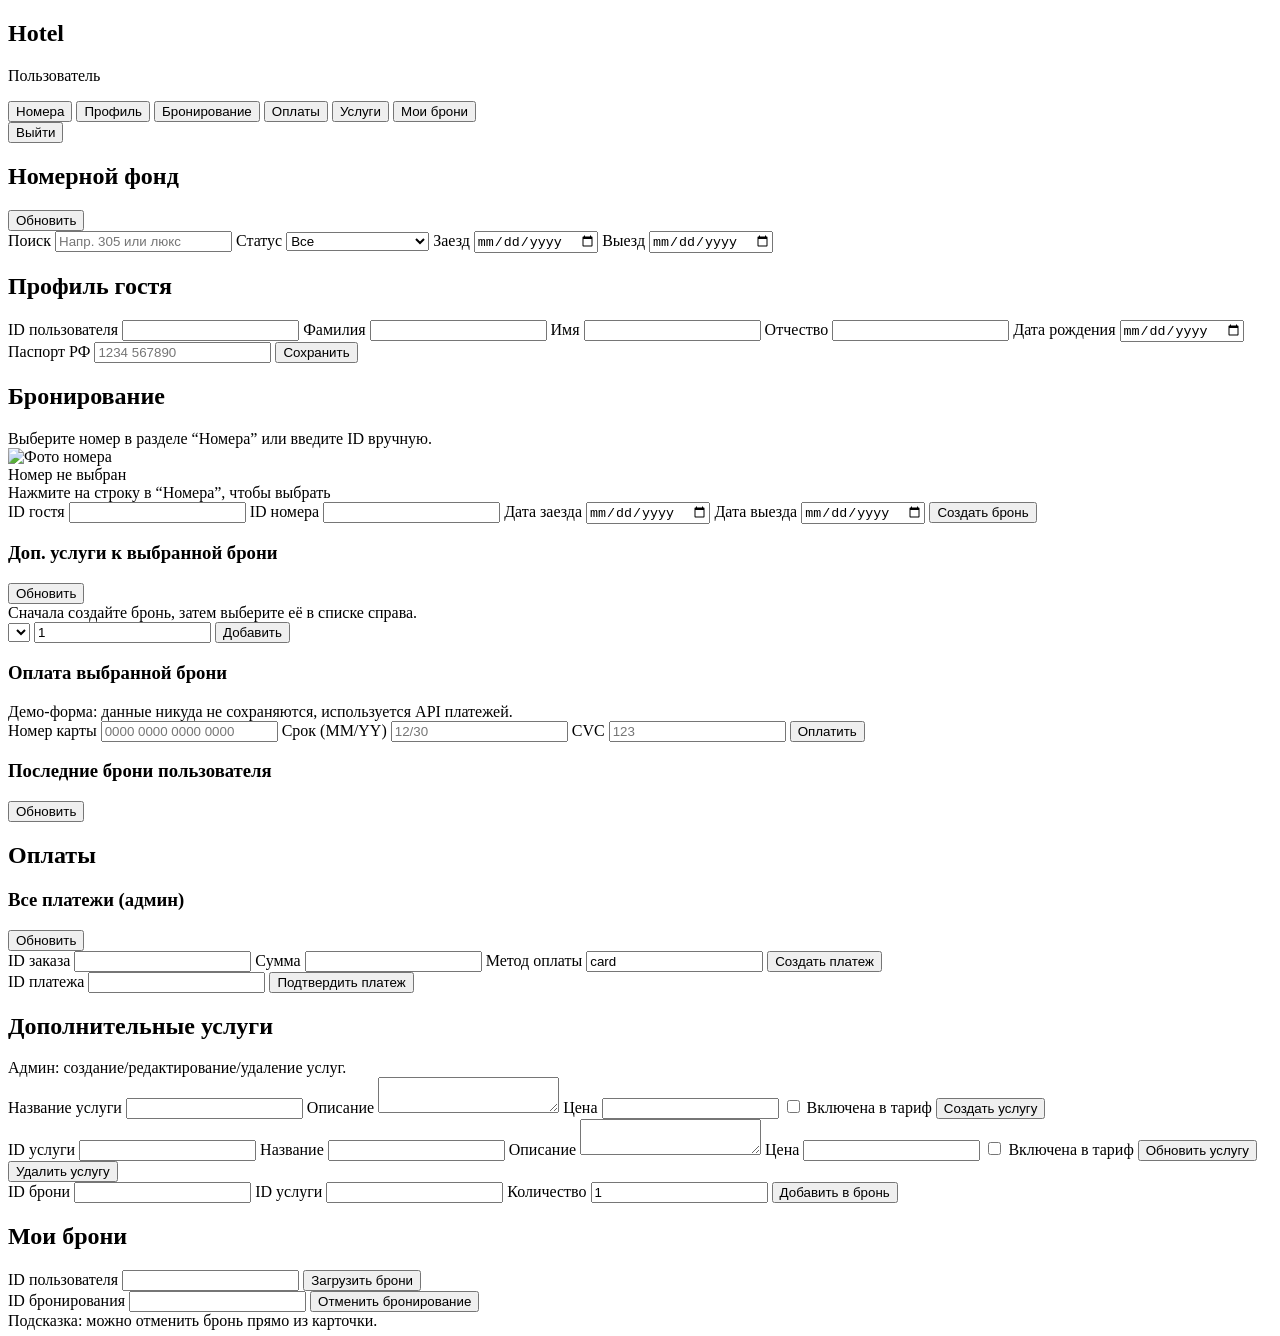
==== Hotel/wwwroot/app.html @ 4d0461a6 "3" ====
<!DOCTYPE html>
<html lang="ru">
<head>
    <meta charset="UTF-8">
    <meta name="viewport" content="width=device-width, initial-scale=1.0">
    <title>Hotel - Рабочее место</title>
    <link rel="stylesheet" href="/css/style.css?v=6">
</head>
<body>
    <div class="app-shell">
        <aside class="sidebar">
            <h1>Hotel</h1>
            <p id="session-status">Пользователь</p>
            <nav>
                <button class="menu-item active" data-view="rooms" data-roles="admin,guest">Номера</button>
                <button class="menu-item" data-view="guests" data-roles="guest">Профиль</button>
                <button class="menu-item" data-view="booking" data-roles="admin,guest">Бронирование</button>
                <button class="menu-item" data-view="payments" data-roles="admin">Оплаты</button>
                <button class="menu-item" data-view="services" data-roles="admin">Услуги</button>
                <button class="menu-item" data-view="profile" data-roles="admin,guest">Мои брони</button>
            </nav>
            <button id="logout-btn" class="btn btn-secondary" type="button">Выйти</button>
        </aside>

        <main class="workspace">
            <section id="rooms-view" class="view active">
                <div class="view-header">
                    <h2>Номерной фонд</h2>
                    <button class="btn btn-primary" id="refresh-rooms-btn" type="button">Обновить</button>
                </div>
                <div class="room-toolbar">
                    <div class="room-filters">
                        <label class="small">Поиск
                            <input id="rooms-search" placeholder="Напр. 305 или люкс">
                        </label>
                        <label class="small">Статус
                            <select id="rooms-status-filter">
                                <option value="">Все</option>
                                <option value="available">Доступные на даты</option>
                                <option value="busy">Занятые на даты</option>
                            </select>
                        </label>
                        <label class="small">Заезд
                            <input id="rooms-checkin" type="date">
                        </label>
                        <label class="small">Выезд
                            <input id="rooms-checkout" type="date">
                        </label>
                    </div>
                    <div class="muted" id="rooms-count"></div>
                </div>
                <div id="rooms-grid" class="room-grid"></div>
                <div class="panel" id="rooms-selected"></div>
            </section>

            <section id="guests-view" class="view">
                <h2>Профиль гостя</h2>
                <form id="guest-form" class="form-grid">
                    <label class="hidden-field">ID пользователя <input id="guest-user-id" type="number" min="1" required></label>
                    <label>Фамилия <input id="guest-surname" required></label>
                    <label>Имя <input id="guest-first-name" required></label>
                    <label>Отчество <input id="guest-patronymic"></label>
                    <label>Дата рождения <input id="guest-birthdate" type="date" required></label>
                    <label>Паспорт РФ <input id="guest-passport" maxlength="11" placeholder="1234 567890" required></label>
                    <button class="btn btn-primary" type="submit">Сохранить</button>
                </form>
                <div class="panel" id="guest-result"></div>
            </section>

            <section id="booking-view" class="view">
                <div class="view-header">
                    <h2>Бронирование</h2>
                    <div class="muted" id="booking-hint">Выберите номер в разделе “Номера” или введите ID вручную.</div>
                </div>
                <div class="booking-layout">
                    <div class="booking-left">
                        <div class="panel booking-room-card" id="booking-room-card">
                            <div class="room-card">
                                <img id="booking-room-image" class="room-photo" src="/images/room-default.svg" alt="Фото номера">
                                <div class="room-meta">
                                    <div class="room-title" id="booking-room-title">Номер не выбран</div>
                                    <div class="room-sub" id="booking-room-sub">Нажмите на строку в “Номера”, чтобы выбрать</div>
                                </div>
                            </div>
                        </div>
                        <form id="booking-form" class="form-grid">
                            <label class="hidden-field">ID гостя <input id="booking-guest-id" type="number" min="1" required></label>
                            <label class="hidden-field">ID номера <input id="booking-room-id" type="number" min="1" required></label>
                            <label>Дата заезда <input id="booking-start-date" type="date" required></label>
                            <label>Дата выезда <input id="booking-end-date" type="date" required></label>
                            <button class="btn btn-primary" type="submit">Создать бронь</button>
                        </form>
                        <div class="panel" id="booking-result"></div>
                        <div class="panel">
                            <div class="view-header compact">
                                <h3>Доп. услуги к выбранной брони</h3>
                                <button class="btn btn-secondary" id="refresh-services-btn" type="button">Обновить</button>
                            </div>
                            <div class="muted">Сначала создайте бронь, затем выберите её в списке справа.</div>
                            <div class="service-picker">
                                <select id="service-select"></select>
                                <input id="service-qty" type="number" min="1" value="1">
                                <button class="btn btn-secondary" id="add-service-btn" type="button">Добавить</button>
                            </div>
                            <div id="service-add-result" class="muted"></div>
                        </div>

                        <div class="panel">
                            <div class="view-header compact">
                                <h3>Оплата выбранной брони</h3>
                            </div>
                            <div class="muted">Демо-форма: данные никуда не сохраняются, используется API платежей.</div>
                            <div class="form-grid">
                                <label>Номер карты <input id="pay-card" inputmode="numeric" placeholder="0000 0000 0000 0000"></label>
                                <label>Срок (MM/YY) <input id="pay-exp" placeholder="12/30"></label>
                                <label>CVC <input id="pay-cvc" inputmode="numeric" placeholder="123"></label>
                                <button class="btn btn-primary" id="pay-now-btn" type="button">Оплатить</button>
                            </div>
                            <div id="pay-result" class="muted"></div>
                        </div>
                    </div>
                    <div class="booking-right">
                        <div class="panel">
                            <div class="view-header compact">
                                <h3>Последние брони пользователя</h3>
                                <button class="btn btn-secondary" id="refresh-my-bookings-btn" type="button">Обновить</button>
                            </div>
                            <div id="my-bookings-cards-inline" class="cards"></div>
                            <div id="my-bookings-inline-message" class="muted"></div>
                        </div>
                    </div>
                </div>
            </section>

            <section id="payments-view" class="view">
                <h2>Оплаты</h2>
                <div class="panel">
                    <div class="view-header compact">
                        <h3>Все платежи (админ)</h3>
                        <button class="btn btn-secondary" id="refresh-payments-btn" type="button">Обновить</button>
                    </div>
                    <div id="payments-admin" class="cards"></div>
                </div>
                <form id="payment-form" class="form-grid">
                    <label>ID заказа <input id="payment-order-id" type="number" min="1" required></label>
                    <label>Сумма <input id="payment-amount" type="number" step="0.01" min="0.01" required></label>
                    <label>Метод оплаты <input id="payment-method" value="card"></label>
                    <button class="btn btn-primary" type="submit">Создать платеж</button>
                </form>
                <form id="confirm-payment-form" class="form-grid">
                    <label>ID платежа <input id="confirm-payment-id" type="number" min="1" required></label>
                    <button class="btn btn-secondary" type="submit">Подтвердить платеж</button>
                </form>
                <div class="panel" id="payment-result"></div>
            </section>

            <section id="services-view" class="view">
                <h2>Дополнительные услуги</h2>
                <div class="panel">
                    <div class="muted">Админ: создание/редактирование/удаление услуг.</div>
                </div>
                <form id="service-form" class="form-grid">
                    <label>Название услуги <input id="service-name" required></label>
                    <label>Описание <textarea id="service-description" rows="2"></textarea></label>
                    <label>Цена <input id="service-price" type="number" step="0.01" min="0" required></label>
                    <label class="checkbox"><input id="service-included" type="checkbox"> Включена в тариф</label>
                    <button class="btn btn-primary" type="submit">Создать услугу</button>
                </form>
                <form id="service-admin-form" class="form-grid">
                    <label>ID услуги <input id="service-admin-id" type="number" min="1" required></label>
                    <label>Название <input id="service-admin-name" required></label>
                    <label>Описание <textarea id="service-admin-description" rows="2"></textarea></label>
                    <label>Цена <input id="service-admin-price" type="number" step="0.01" min="0" required></label>
                    <label class="checkbox"><input id="service-admin-included" type="checkbox"> Включена в тариф</label>
                    <button class="btn btn-secondary" id="service-admin-update-btn" type="button">Обновить услугу</button>
                    <button class="btn btn-danger" id="service-admin-delete-btn" type="button">Удалить услугу</button>
                </form>
                <form id="booking-service-form" class="form-grid">
                    <label>ID брони <input id="booking-service-booking-id" type="number" min="1" required></label>
                    <label>ID услуги <input id="booking-service-service-id" type="number" min="1" required></label>
                    <label>Количество <input id="booking-service-quantity" type="number" min="1" value="1" required></label>
                    <button class="btn btn-secondary" type="submit">Добавить в бронь</button>
                </form>
                <div class="panel" id="services-result"></div>
            </section>

            <section id="profile-view" class="view">
                <h2>Мои брони</h2>
                <form id="my-bookings-form" class="form-grid">
                    <label class="hidden-field">ID пользователя <input id="my-user-id" type="number" min="1" required></label>
                    <button class="btn btn-primary" type="submit">Загрузить брони</button>
                </form>
                <form id="cancel-booking-form" class="form-grid">
                    <label class="hidden-field">ID бронирования <input id="cancel-booking-id" type="number" min="1" required></label>
                    <button class="btn btn-danger" type="submit">Отменить бронирование</button>
                </form>
                <div class="panel">
                    <div class="muted">Подсказка: можно отменить бронь прямо из карточки.</div>
                    <div id="my-bookings-cards" class="cards"></div>
                    <div id="my-bookings-result" class="muted"></div>
                </div>
            </section>
        </main>
    </div>
    <script src="/js/app.js?v=6"></script>
</body>
</html>
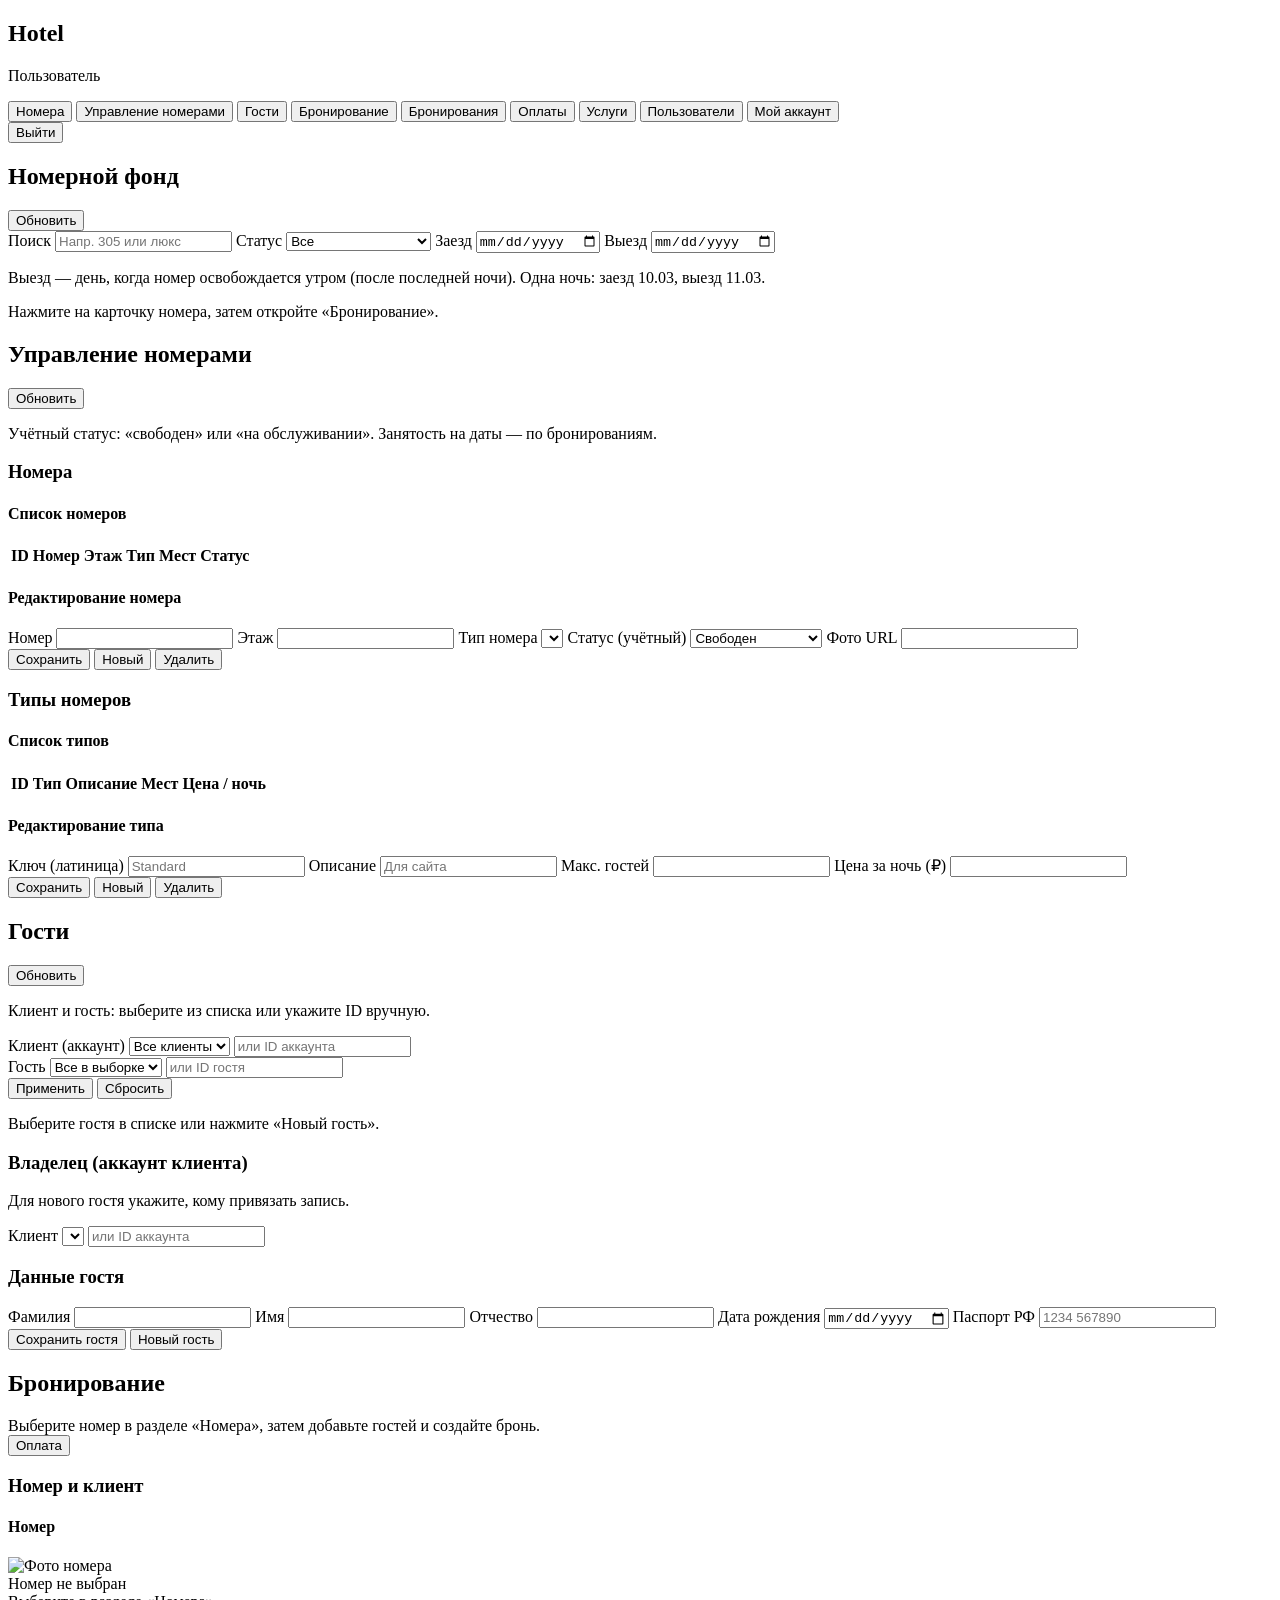
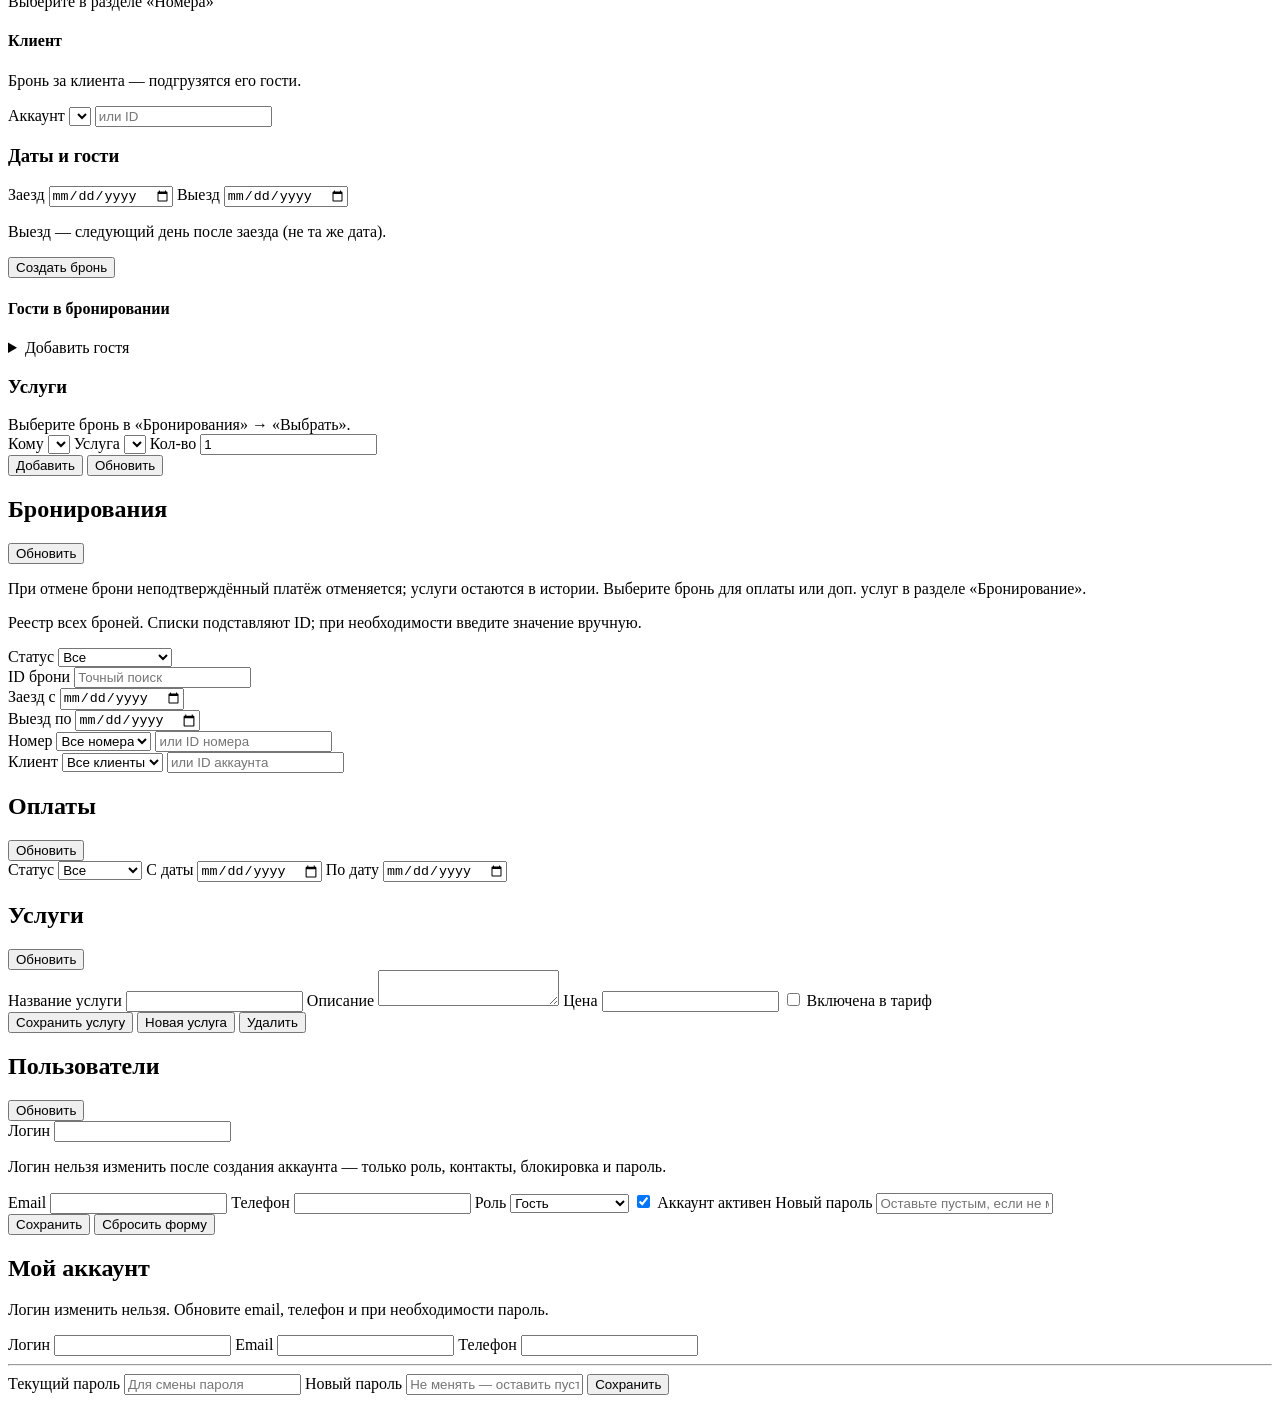
==== commit a1c7fcbc: "1" ====
--- a/Hotel/wwwroot/app.html
+++ b/Hotel/wwwroot/app.html
@@ -3,8 +3,8 @@
 <head>
     <meta charset="UTF-8">
     <meta name="viewport" content="width=device-width, initial-scale=1.0">
-    <title>Hotel - Рабочее место</title>
-    <link rel="stylesheet" href="/css/style.css?v=6">
+    <title>Hotel - Панель управления</title>
+    <link rel="stylesheet" href="/css/style.css?v=26">
 </head>
 <body>
     <div class="app-shell">
@@ -13,11 +13,14 @@
             <p id="session-status">Пользователь</p>
             <nav>
                 <button class="menu-item active" data-view="rooms" data-roles="admin,guest">Номера</button>
-                <button class="menu-item" data-view="guests" data-roles="guest">Профиль</button>
+                <button class="menu-item" data-view="room-admin" data-roles="admin">Управление номерами</button>
+                <button class="menu-item" data-view="guests" data-roles="admin,guest">Гости</button>
                 <button class="menu-item" data-view="booking" data-roles="admin,guest">Бронирование</button>
+                <button class="menu-item" data-view="bookings" data-roles="admin,guest">Бронирования</button>
                 <button class="menu-item" data-view="payments" data-roles="admin">Оплаты</button>
                 <button class="menu-item" data-view="services" data-roles="admin">Услуги</button>
-                <button class="menu-item" data-view="profile" data-roles="admin,guest">Мои брони</button>
+                <button class="menu-item" data-view="users" data-roles="admin">Пользователи</button>
+                <button class="menu-item" data-view="account" data-roles="guest">Мой аккаунт</button>
             </nav>
             <button id="logout-btn" class="btn btn-secondary" type="button">Выйти</button>
         </aside>
@@ -36,8 +39,8 @@
                         <label class="small">Статус
                             <select id="rooms-status-filter">
                                 <option value="">Все</option>
-                                <option value="available">Доступные на даты</option>
-                                <option value="busy">Занятые на даты</option>
+                                <option value="available">Свободны по датам</option>
+                                <option value="busy">Заняты по датам</option>
                             </select>
                         </label>
                         <label class="small">Заезд
@@ -46,162 +49,408 @@
                         <label class="small">Выезд
                             <input id="rooms-checkout" type="date">
                         </label>
+                        <p class="muted rooms-date-hint">Выезд — день, когда номер освобождается утром (после последней ночи). Одна ночь: заезд 10.03, выезд 11.03.</p>
                     </div>
                     <div class="muted" id="rooms-count"></div>
                 </div>
                 <div id="rooms-grid" class="room-grid"></div>
                 <div class="panel" id="rooms-selected"></div>
+                <p class="muted guest-only">Нажмите на карточку номера, затем откройте «Бронирование».</p>
+            </section>
+
+            <section id="room-admin-view" class="view">
+                <div class="view-header">
+                    <h2>Управление номерами</h2>
+                    <button class="btn btn-secondary" id="refresh-room-admin-btn" type="button">Обновить</button>
+                </div>
+                <p class="muted">Учётный статус: «свободен» или «на обслуживании». Занятость на даты — по бронированиям.</p>
+
+                <h3 class="section-title admin-section-heading">Номера</h3>
+                <div class="admin-split-layout">
+                    <div class="admin-split-list panel">
+                        <h4 class="panel-subtitle">Список номеров</h4>
+                        <div class="table-wrap admin-table-scroll">
+                            <table class="data-table admin-registry-table">
+                                <thead>
+                                    <tr>
+                                        <th>ID</th>
+                                        <th>Номер</th>
+                                        <th>Этаж</th>
+                                        <th>Тип</th>
+                                        <th>Мест</th>
+                                        <th>Статус</th>
+                                    </tr>
+                                </thead>
+                                <tbody id="admin-rooms-table"></tbody>
+                            </table>
+                        </div>
+                    </div>
+                    <div class="admin-split-form panel">
+                        <h4 class="panel-subtitle">Редактирование номера</h4>
+                        <form id="room-form" class="form-grid">
+                            <input id="room-form-id" type="hidden">
+                            <label>Номер <input id="room-form-number" required></label>
+                            <label>Этаж <input id="room-form-floor" type="number" min="1" required></label>
+                            <label>Тип номера <select id="room-form-type" required></select></label>
+                            <label>Статус (учётный)
+                                <select id="room-form-status">
+                                    <option value="available">Свободен</option>
+                                    <option value="booked">Занят</option>
+                                    <option value="maintenance">На обслуживании</option>
+                                </select>
+                            </label>
+                            <label>Фото URL <input id="room-form-photo"></label>
+                            <div class="inline-actions">
+                                <button class="btn btn-primary" type="submit">Сохранить</button>
+                                <button class="btn btn-secondary" id="room-form-reset-btn" type="button">Новый</button>
+                                <button class="btn btn-danger" id="room-form-delete-btn" type="button">Удалить</button>
+                            </div>
+                        </form>
+                        <div id="room-form-result" class="form-result"></div>
+                    </div>
+                </div>
+
+                <h3 class="section-title admin-section-heading">Типы номеров</h3>
+                <div class="admin-split-layout">
+                    <div class="admin-split-list panel">
+                        <h4 class="panel-subtitle">Список типов</h4>
+                        <div class="table-wrap admin-table-scroll">
+                            <table class="data-table admin-registry-table">
+                                <thead>
+                                    <tr>
+                                        <th>ID</th>
+                                        <th>Тип</th>
+                                        <th>Описание</th>
+                                        <th>Мест</th>
+                                        <th>Цена / ночь</th>
+                                    </tr>
+                                </thead>
+                                <tbody id="room-types-admin-table"></tbody>
+                            </table>
+                        </div>
+                    </div>
+                    <div class="admin-split-form panel">
+                        <h4 class="panel-subtitle">Редактирование типа</h4>
+                        <form id="room-type-form" class="form-grid">
+                            <input id="room-type-id" type="hidden">
+                            <label>Ключ (латиница) <input id="room-type-name" required placeholder="Standard"></label>
+                            <label>Описание <input id="room-type-description" placeholder="Для сайта"></label>
+                            <label>Макс. гостей <input id="room-type-max-guests" type="number" min="1" required></label>
+                            <label>Цена за ночь (₽) <input id="room-type-price" type="number" step="0.01" min="0" required></label>
+                            <div class="inline-actions">
+                                <button class="btn btn-primary" type="submit">Сохранить</button>
+                                <button class="btn btn-secondary" id="room-type-form-reset-btn" type="button">Новый</button>
+                                <button class="btn btn-danger" id="room-type-form-delete-btn" type="button">Удалить</button>
+                            </div>
+                        </form>
+                        <div id="room-type-form-result" class="form-result"></div>
+                    </div>
+                </div>
             </section>
 
             <section id="guests-view" class="view">
-                <h2>Профиль гостя</h2>
-                <form id="guest-form" class="form-grid">
-                    <label class="hidden-field">ID пользователя <input id="guest-user-id" type="number" min="1" required></label>
-                    <label>Фамилия <input id="guest-surname" required></label>
-                    <label>Имя <input id="guest-first-name" required></label>
-                    <label>Отчество <input id="guest-patronymic"></label>
-                    <label>Дата рождения <input id="guest-birthdate" type="date" required></label>
-                    <label>Паспорт РФ <input id="guest-passport" maxlength="11" placeholder="1234 567890" required></label>
-                    <button class="btn btn-primary" type="submit">Сохранить</button>
-                </form>
-                <div class="panel" id="guest-result"></div>
+                <div class="view-header">
+                    <h2>Гости</h2>
+                    <button class="btn btn-secondary" id="refresh-guests-btn" type="button">Обновить</button>
+                </div>
+                <div class="admin-only guest-admin-toolbar panel">
+                    <p class="muted">Клиент и гость: выберите из списка или укажите ID вручную.</p>
+                    <div class="filter-toolbar">
+                        <div class="filter-group">
+                            <span class="filter-label">Клиент (аккаунт)</span>
+                            <select id="guests-filter-owner-select"><option value="">Все клиенты</option></select>
+                            <input id="guests-filter-owner-id-manual" type="number" min="1" placeholder="или ID аккаунта">
+                        </div>
+                        <div class="filter-group">
+                            <span class="filter-label">Гость</span>
+                            <select id="guests-filter-guest-select"><option value="">Все в выборке</option></select>
+                            <input id="guests-filter-guest-id-manual" type="number" min="1" placeholder="или ID гостя">
+                        </div>
+                    </div>
+                    <div class="inline-actions">
+                        <button class="btn btn-secondary" type="button" id="guests-filter-apply">Применить</button>
+                        <button class="btn btn-secondary" type="button" id="guests-filter-clear">Сбросить</button>
+                    </div>
+                </div>
+                <div class="guests-page-layout">
+                    <div class="guests-list-column">
+                        <div id="guests-list" class="cards guests-cards-list"></div>
+                        <p class="muted guests-list-hint" id="guests-list-hint">Выберите гостя в списке или нажмите «Новый гость».</p>
+                    </div>
+                    <div class="guests-editor-column">
+                        <div class="panel guest-owner-panel admin-only" id="guest-owner-panel">
+                            <h3 class="panel-subtitle">Владелец (аккаунт клиента)</h3>
+                            <p class="muted guest-owner-hint">Для нового гостя укажите, кому привязать запись.</p>
+                            <div class="filter-group">
+                                <span class="filter-label">Клиент</span>
+                                <select id="guests-owner-user-id" required></select>
+                                <input id="guests-owner-user-id-manual" type="number" min="1" placeholder="или ID аккаунта">
+                            </div>
+                        </div>
+                        <div class="panel guest-data-panel">
+                            <h3 class="panel-subtitle">Данные гостя</h3>
+                            <form id="guest-form" class="form-grid guest-form-fields">
+                                <input id="guest-id" type="hidden">
+                                <input id="guest-user-id" type="hidden">
+                                <label>Фамилия <input id="guest-surname" required></label>
+                                <label>Имя <input id="guest-first-name" required></label>
+                                <label>Отчество <input id="guest-patronymic"></label>
+                                <label>Дата рождения <input id="guest-birthdate" type="date" required></label>
+                                <label>Паспорт РФ <input id="guest-passport" maxlength="11" placeholder="1234 567890" required></label>
+                                <div class="inline-actions">
+                                    <button class="btn btn-primary" type="submit">Сохранить гостя</button>
+                                    <button class="btn btn-secondary" id="guest-form-reset-btn" type="button">Новый гость</button>
+                                </div>
+                            </form>
+                            <div id="guest-result" class="form-result"></div>
+                        </div>
+                    </div>
+                </div>
             </section>
 
             <section id="booking-view" class="view">
-                <div class="view-header">
-                    <h2>Бронирование</h2>
-                    <div class="muted" id="booking-hint">Выберите номер в разделе “Номера” или введите ID вручную.</div>
-                </div>
-                <div class="booking-layout">
-                    <div class="booking-left">
-                        <div class="panel booking-room-card" id="booking-room-card">
-                            <div class="room-card">
-                                <img id="booking-room-image" class="room-photo" src="/images/room-default.svg" alt="Фото номера">
-                                <div class="room-meta">
-                                    <div class="room-title" id="booking-room-title">Номер не выбран</div>
-                                    <div class="room-sub" id="booking-room-sub">Нажмите на строку в “Номера”, чтобы выбрать</div>
+                <div class="view-header booking-view-header">
+                    <div>
+                        <h2>Бронирование</h2>
+                        <div class="muted" id="booking-hint">Выберите номер в разделе «Номера», затем добавьте гостей и создайте бронь.</div>
+                    </div>
+                    <button class="btn btn-primary is-hidden" id="open-pay-modal-btn" type="button">Оплата</button>
+                </div>
+                <div class="booking-layout" id="booking-flow">
+                    <div class="booking-layout-main">
+                        <div class="panel booking-prep-panel">
+                            <h3 class="section-title booking-panel-title">Номер и клиент</h3>
+                            <div class="booking-prep-grid">
+                            <div class="booking-prep-block">
+                                <h4 class="booking-block-title">Номер</h4>
+                                <div class="booking-room-card">
+                                    <div class="room-card room-card-horizontal">
+                                        <img id="booking-room-image" class="room-photo" src="/images/room-default.svg" alt="Фото номера">
+                                        <div class="room-meta">
+                                            <div class="room-title" id="booking-room-title">Номер не выбран</div>
+                                            <div class="room-sub" id="booking-room-sub">Выберите в разделе «Номера»</div>
+                                        </div>
+                                    </div>
                                 </div>
                             </div>
-                        </div>
-                        <form id="booking-form" class="form-grid">
-                            <label class="hidden-field">ID гостя <input id="booking-guest-id" type="number" min="1" required></label>
-                            <label class="hidden-field">ID номера <input id="booking-room-id" type="number" min="1" required></label>
-                            <label>Дата заезда <input id="booking-start-date" type="date" required></label>
-                            <label>Дата выезда <input id="booking-end-date" type="date" required></label>
-                            <button class="btn btn-primary" type="submit">Создать бронь</button>
-                        </form>
-                        <div class="panel" id="booking-result"></div>
-                        <div class="panel">
-                            <div class="view-header compact">
-                                <h3>Доп. услуги к выбранной брони</h3>
-                                <button class="btn btn-secondary" id="refresh-services-btn" type="button">Обновить</button>
-                            </div>
-                            <div class="muted">Сначала создайте бронь, затем выберите её в списке справа.</div>
-                            <div class="service-picker">
-                                <select id="service-select"></select>
-                                <input id="service-qty" type="number" min="1" value="1">
-                                <button class="btn btn-secondary" id="add-service-btn" type="button">Добавить</button>
+                            <div class="booking-prep-block admin-only">
+                                <h4 class="booking-block-title">Клиент</h4>
+                                <p class="muted booking-step-note">Бронь за клиента — подгрузятся его гости.</p>
+                                <div class="filter-group">
+                                    <span class="filter-label">Аккаунт</span>
+                                    <select id="booking-client-user-id"></select>
+                                    <input id="booking-client-user-id-manual" type="number" min="1" placeholder="или ID">
+                                </div>
+                            </div>
+                            </div>
+                        </div>
+
+                        <div class="panel booking-stay-panel">
+                            <h3 class="section-title booking-panel-title">Даты и гости</h3>
+                            <form id="booking-form" class="form-grid booking-dates-form">
+                                <input id="booking-room-id" type="hidden">
+                                <label>Заезд <input id="booking-start-date" type="date" required></label>
+                                <label>Выезд <input id="booking-end-date" type="date" required></label>
+                                <p class="muted form-hint booking-hint-inline">Выезд — следующий день после заезда (не та же дата).</p>
+                                <button class="btn btn-primary" id="booking-create-btn" type="submit">Создать бронь</button>
+                            </form>
+
+                            <div class="booking-guests-block">
+                                <div class="view-header compact">
+                                    <h4>Гости в бронировании</h4>
+                                    <div class="muted" id="booking-capacity-hint"></div>
+                                </div>
+                                <div id="booking-guests-list" class="cards compact-cards"></div>
+                            </div>
+
+                            <details class="booking-extra-guest-details">
+                                <summary>Добавить гостя</summary>
+                                <form id="booking-extra-guest-form" class="form-grid form-grid-2col">
+                                    <label>Фамилия <input id="extra-guest-surname" required></label>
+                                    <label>Имя <input id="extra-guest-first-name" required></label>
+                                    <label>Отчество <input id="extra-guest-patronymic"></label>
+                                    <label>Дата рождения <input id="extra-guest-birthdate" type="date" required></label>
+                                    <label class="form-span-2">Паспорт РФ <input id="extra-guest-passport" maxlength="11" placeholder="1234 567890" required></label>
+                                    <button class="btn btn-secondary form-span-2" type="submit">Добавить в бронь</button>
+                                </form>
+                            </details>
+                            <div id="booking-result" class="form-result"></div>
+
+                        </div>
+                    </div>
+
+                    <div class="booking-layout-side">
+                        <div class="panel booking-side-panel">
+                            <h3 class="section-title booking-panel-title">Услуги</h3>
+                            <div class="muted" id="selected-booking-hint">Выберите бронь в «Бронирования» → «Выбрать».</div>
+                            <div class="service-picker booking-service-picker">
+                                <label class="service-picker-field">
+                                    <span class="filter-label">Кому</span>
+                                    <select id="booking-service-guest-id"></select>
+                                </label>
+                                <label class="service-picker-field">
+                                    <span class="filter-label">Услуга</span>
+                                    <select id="service-select"></select>
+                                </label>
+                                <label class="service-picker-field service-picker-qty">
+                                    <span class="filter-label">Кол-во</span>
+                                    <input id="service-qty" type="number" min="1" value="1">
+                                </label>
+                                <div class="service-picker-actions">
+                                    <button class="btn btn-secondary" id="add-service-btn" type="button">Добавить</button>
+                                    <button class="btn btn-secondary" id="refresh-services-btn" type="button">Обновить</button>
+                                </div>
                             </div>
                             <div id="service-add-result" class="muted"></div>
-                        </div>
-
-                        <div class="panel">
-                            <div class="view-header compact">
-                                <h3>Оплата выбранной брони</h3>
-                            </div>
-                            <div class="muted">Демо-форма: данные никуда не сохраняются, используется API платежей.</div>
-                            <div class="form-grid">
-                                <label>Номер карты <input id="pay-card" inputmode="numeric" placeholder="0000 0000 0000 0000"></label>
-                                <label>Срок (MM/YY) <input id="pay-exp" placeholder="12/30"></label>
-                                <label>CVC <input id="pay-cvc" inputmode="numeric" placeholder="123"></label>
-                                <button class="btn btn-primary" id="pay-now-btn" type="button">Оплатить</button>
-                            </div>
-                            <div id="pay-result" class="muted"></div>
-                        </div>
-                    </div>
-                    <div class="booking-right">
-                        <div class="panel">
-                            <div class="view-header compact">
-                                <h3>Последние брони пользователя</h3>
-                                <button class="btn btn-secondary" id="refresh-my-bookings-btn" type="button">Обновить</button>
-                            </div>
-                            <div id="my-bookings-cards-inline" class="cards"></div>
-                            <div id="my-bookings-inline-message" class="muted"></div>
-                        </div>
-                    </div>
-                </div>
+                            <div id="booking-service-lines" class="booking-service-lines"></div>
+                        </div>
+
+                    </div>
+                </div>
+            </section>
+
+            <section id="bookings-view" class="view">
+                <div class="view-header">
+                    <h2 id="bookings-view-title">Бронирования</h2>
+                    <button class="btn btn-primary" id="refresh-bookings-btn" type="button">Обновить</button>
+                </div>
+                <div class="guest-only panel">
+                    <p class="muted">При отмене брони неподтверждённый платёж отменяется; услуги остаются в истории. Выберите бронь для оплаты или доп. услуг в разделе «Бронирование».</p>
+                </div>
+                <div class="admin-only panel">
+                    <p class="muted">Реестр всех броней. Списки подставляют ID; при необходимости введите значение вручную.</p>
+                    <div class="filter-toolbar bookings-filters">
+                        <div class="filter-row">
+                            <div class="filter-group"><span class="filter-label">Статус</span>
+                                <select id="bookings-status-filter"><option value="">Все</option><option value="confirmed">Подтверждено</option><option value="pending">Ожидает</option><option value="cancelled">Отменено</option></select></div>
+                            <div class="filter-group"><span class="filter-label">ID брони</span>
+                                <input id="bookings-id-manual" type="number" min="1" placeholder="Точный поиск"></div>
+                            <div class="filter-group"><span class="filter-label">Заезд с</span>
+                                <input id="bookings-from-filter" type="date"></div>
+                            <div class="filter-group"><span class="filter-label">Выезд по</span>
+                                <input id="bookings-to-filter" type="date"></div>
+                        </div>
+                        <div class="filter-row">
+                            <div class="filter-group"><span class="filter-label">Номер</span>
+                                <select id="bookings-room-select"><option value="">Все номера</option></select>
+                                <input id="bookings-room-id-manual" type="number" min="1" placeholder="или ID номера"></div>
+                            <div class="filter-group filter-group-wide"><span class="filter-label">Клиент</span>
+                                <select id="bookings-user-select"><option value="">Все клиенты</option></select>
+                                <input id="bookings-user-id-manual" type="number" min="1" placeholder="или ID аккаунта"></div>
+                        </div>
+                    </div>
+                </div>
+                <div id="bookings-list" class="cards"></div>
+                <div id="bookings-list-result" class="panel muted"></div>
             </section>
 
             <section id="payments-view" class="view">
-                <h2>Оплаты</h2>
-                <div class="panel">
-                    <div class="view-header compact">
-                        <h3>Все платежи (админ)</h3>
-                        <button class="btn btn-secondary" id="refresh-payments-btn" type="button">Обновить</button>
-                    </div>
-                    <div id="payments-admin" class="cards"></div>
-                </div>
-                <form id="payment-form" class="form-grid">
-                    <label>ID заказа <input id="payment-order-id" type="number" min="1" required></label>
-                    <label>Сумма <input id="payment-amount" type="number" step="0.01" min="0.01" required></label>
-                    <label>Метод оплаты <input id="payment-method" value="card"></label>
-                    <button class="btn btn-primary" type="submit">Создать платеж</button>
-                </form>
-                <form id="confirm-payment-form" class="form-grid">
-                    <label>ID платежа <input id="confirm-payment-id" type="number" min="1" required></label>
-                    <button class="btn btn-secondary" type="submit">Подтвердить платеж</button>
-                </form>
+                <div class="view-header">
+                    <h2>Оплаты</h2>
+                    <button class="btn btn-secondary" id="refresh-payments-btn" type="button">Обновить</button>
+                </div>
+                <div class="panel filters-grid">
+                    <label>Статус
+                        <select id="payments-status-filter">
+                            <option value="">Все</option>
+                            <option value="created">Создан</option>
+                            <option value="confirmed">Оплачено</option>
+                            <option value="cancelled">Отменён</option>
+                        </select>
+                    </label>
+                    <label>С даты <input id="payments-from-filter" type="date"></label>
+                    <label>По дату <input id="payments-to-filter" type="date"></label>
+                </div>
+                <div id="payments-admin" class="cards"></div>
                 <div class="panel" id="payment-result"></div>
             </section>
 
             <section id="services-view" class="view">
-                <h2>Дополнительные услуги</h2>
-                <div class="panel">
-                    <div class="muted">Админ: создание/редактирование/удаление услуг.</div>
-                </div>
+                <div class="view-header">
+                    <h2>Услуги</h2>
+                    <button class="btn btn-secondary" id="refresh-services-admin-btn" type="button">Обновить</button>
+                </div>
+                <div id="services-admin-list" class="cards"></div>
                 <form id="service-form" class="form-grid">
+                    <input id="service-id" type="hidden">
                     <label>Название услуги <input id="service-name" required></label>
                     <label>Описание <textarea id="service-description" rows="2"></textarea></label>
                     <label>Цена <input id="service-price" type="number" step="0.01" min="0" required></label>
                     <label class="checkbox"><input id="service-included" type="checkbox"> Включена в тариф</label>
-                    <button class="btn btn-primary" type="submit">Создать услугу</button>
-                </form>
-                <form id="service-admin-form" class="form-grid">
-                    <label>ID услуги <input id="service-admin-id" type="number" min="1" required></label>
-                    <label>Название <input id="service-admin-name" required></label>
-                    <label>Описание <textarea id="service-admin-description" rows="2"></textarea></label>
-                    <label>Цена <input id="service-admin-price" type="number" step="0.01" min="0" required></label>
-                    <label class="checkbox"><input id="service-admin-included" type="checkbox"> Включена в тариф</label>
-                    <button class="btn btn-secondary" id="service-admin-update-btn" type="button">Обновить услугу</button>
-                    <button class="btn btn-danger" id="service-admin-delete-btn" type="button">Удалить услугу</button>
-                </form>
-                <form id="booking-service-form" class="form-grid">
-                    <label>ID брони <input id="booking-service-booking-id" type="number" min="1" required></label>
-                    <label>ID услуги <input id="booking-service-service-id" type="number" min="1" required></label>
-                    <label>Количество <input id="booking-service-quantity" type="number" min="1" value="1" required></label>
-                    <button class="btn btn-secondary" type="submit">Добавить в бронь</button>
+                    <div class="inline-actions">
+                        <button class="btn btn-primary" type="submit">Сохранить услугу</button>
+                        <button class="btn btn-secondary" id="service-form-reset-btn" type="button">Новая услуга</button>
+                        <button class="btn btn-danger" id="service-form-delete-btn" type="button">Удалить</button>
+                    </div>
                 </form>
                 <div class="panel" id="services-result"></div>
             </section>
 
-            <section id="profile-view" class="view">
-                <h2>Мои брони</h2>
-                <form id="my-bookings-form" class="form-grid">
-                    <label class="hidden-field">ID пользователя <input id="my-user-id" type="number" min="1" required></label>
-                    <button class="btn btn-primary" type="submit">Загрузить брони</button>
+            <section id="users-view" class="view">
+                <div class="view-header">
+                    <h2>Пользователи</h2>
+                    <button class="btn btn-secondary" id="refresh-users-btn" type="button">Обновить</button>
+                </div>
+                <div id="users-list" class="cards"></div>
+                <form id="user-admin-form" class="form-grid panel">
+                    <input id="user-admin-id" type="hidden">
+                    <label>Логин <input id="user-admin-login" readonly title="Логин задаётся при регистрации и не меняется"></label>
+                    <p class="muted admin-only">Логин нельзя изменить после создания аккаунта — только роль, контакты, блокировка и пароль.</p>
+                    <label>Email <input id="user-admin-email" type="email"></label>
+                    <label>Телефон <input id="user-admin-phone"></label>
+                    <label>Роль
+                        <select id="user-admin-role">
+                            <option value="guest">Гость</option>
+                            <option value="admin">Администратор</option>
+                        </select>
+                    </label>
+                    <label class="checkbox"><input id="user-admin-active" type="checkbox" checked> Аккаунт активен</label>
+                    <label>Новый пароль <input id="user-admin-password" type="password" minlength="6" placeholder="Оставьте пустым, если не менять"></label>
+                    <div class="inline-actions">
+                        <button class="btn btn-primary" type="submit">Сохранить</button>
+                        <button class="btn btn-secondary" id="user-admin-reset-btn" type="button">Сбросить форму</button>
+                    </div>
                 </form>
-                <form id="cancel-booking-form" class="form-grid">
-                    <label class="hidden-field">ID бронирования <input id="cancel-booking-id" type="number" min="1" required></label>
-                    <button class="btn btn-danger" type="submit">Отменить бронирование</button>
+                <div class="panel" id="users-result"></div>
+            </section>
+
+            <section id="account-view" class="view">
+                <div class="view-header"><h2>Мой аккаунт</h2></div>
+                <p class="muted">Логин изменить нельзя. Обновите email, телефон и при необходимости пароль.</p>
+                <form id="account-form" class="form-grid account-form panel">
+                    <label>Логин <input id="account-login" readonly></label>
+                    <label>Email <input id="account-email" type="email" required></label>
+                    <label>Телефон <input id="account-phone"></label>
+                    <hr class="form-divider">
+                    <label>Текущий пароль <input id="account-current-password" type="password" placeholder="Для смены пароля"></label>
+                    <label>Новый пароль <input id="account-new-password" type="password" minlength="6" placeholder="Не менять — оставить пустым"></label>
+                    <button class="btn btn-primary" type="submit">Сохранить</button>
                 </form>
-                <div class="panel">
-                    <div class="muted">Подсказка: можно отменить бронь прямо из карточки.</div>
-                    <div id="my-bookings-cards" class="cards"></div>
-                    <div id="my-bookings-result" class="muted"></div>
-                </div>
+                <div class="panel" id="account-result"></div>
             </section>
         </main>
     </div>
-    <script src="/js/app.js?v=6"></script>
+
+    <div id="pay-modal" class="modal" hidden>
+        <div class="modal-backdrop" data-pay-modal-close></div>
+        <div class="modal-dialog" role="dialog" aria-labelledby="pay-modal-title" aria-modal="true">
+            <div class="modal-header">
+                <h2 id="pay-modal-title">Оплата</h2>
+                <button class="btn btn-secondary btn-small" type="button" data-pay-modal-close aria-label="Закрыть">×</button>
+            </div>
+            <div class="modal-body">
+                <div id="pay-booking-summary" class="pay-booking-summary"></div>
+                <div class="form-grid pay-form-compact">
+                    <label>Карта <input id="pay-card" inputmode="numeric" placeholder="0000 0000 0000 0000"></label>
+                    <label>Срок <input id="pay-exp" placeholder="12/30"></label>
+                    <label>CVC <input id="pay-cvc" inputmode="numeric" placeholder="123"></label>
+                    <button class="btn btn-primary" id="pay-now-btn" type="button">Оплатить</button>
+                </div>
+                <div id="pay-result" class="muted"></div>
+            </div>
+        </div>
+    </div>
+
+    <script src="/js/app.js?v=31"></script>
 </body>
 </html>
